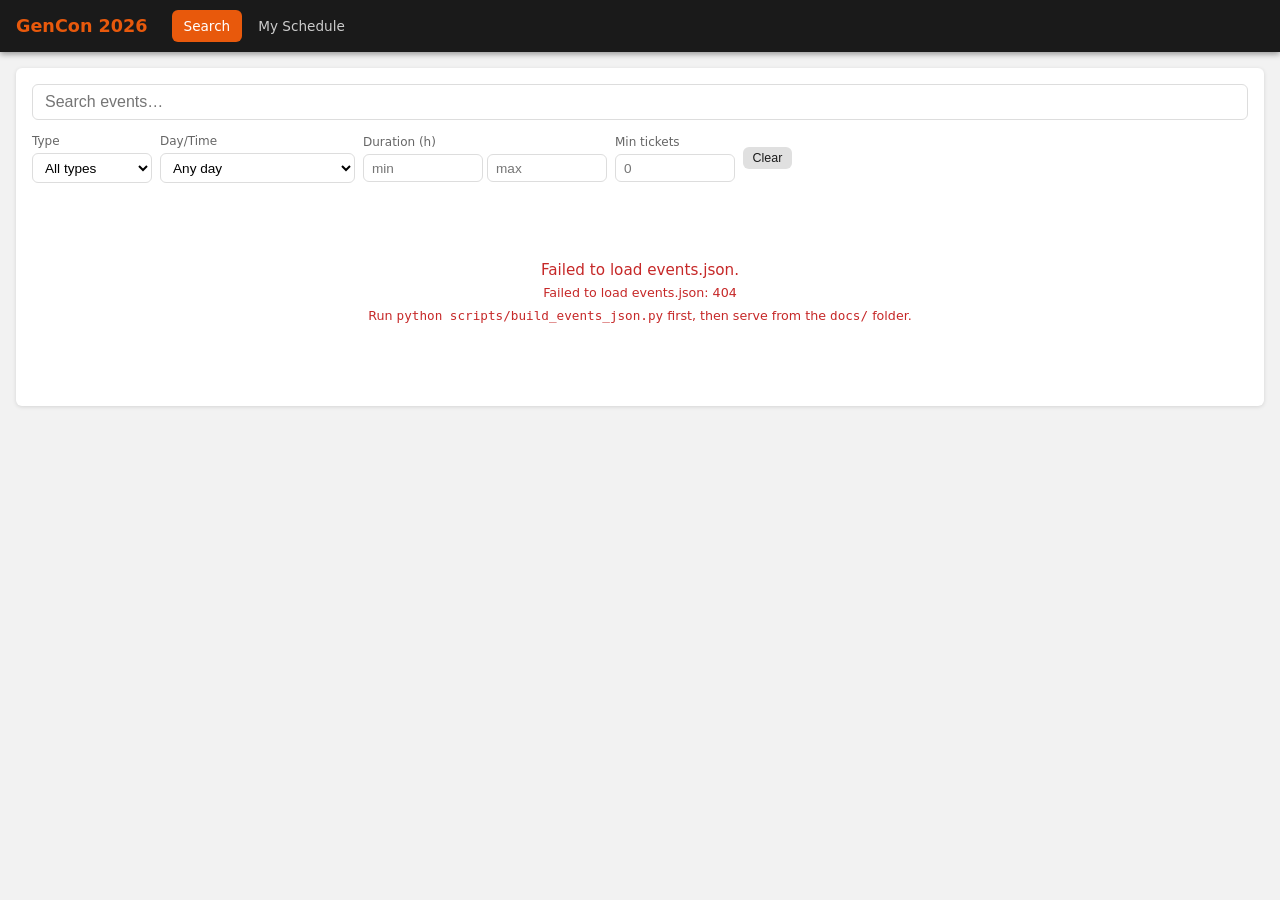
==== docs/index.html @ 903c21ae "fix: move conflict badge to its own column in search results Keeps the Add/Details buttons aligned r" ====
<!DOCTYPE html>
<html lang="en">
<head>
  <meta charset="UTF-8">
  <meta name="viewport" content="width=device-width, initial-scale=1">
  <title>GenCon 2026 – Search Events</title>
  <script src="v.js"></script>
  <script>document.write('<link rel="stylesheet" href="style.css?v='+V+'">');</script>
</head>
<body>

<header>
  <a class="logo" href="index.html">GenCon 2026</a>
  <nav>
    <a href="index.html" class="active">Search</a>
    <a href="schedule.html">My Schedule</a>
  </nav>
  <span class="header-right" id="header-count"></span>
</header>

<main>
  <div class="card">
    <!-- Search bar -->
    <div class="search-bar">
      <input type="text" id="q" placeholder="Search events…" autocomplete="off">
    </div>

    <!-- Filters -->
    <div class="filters">
      <label>Type
        <select id="f-type">
          <option value="">All types</option>
        </select>
      </label>
      <label>Day/Time
        <select id="f-day">
          <option value="">Any day</option>
          <optgroup label="Thu, Jul 30"><option value="Thu">All day</option><option value="Thu-morning">Morning (before noon)</option><option value="Thu-afternoon">Afternoon (noon–6 PM)</option><option value="Thu-evening">Evening (6 PM+)</option></optgroup>
          <optgroup label="Fri, Jul 31"><option value="Fri">All day</option><option value="Fri-morning">Morning</option><option value="Fri-afternoon">Afternoon</option><option value="Fri-evening">Evening</option></optgroup>
          <optgroup label="Sat, Aug 1"><option value="Sat">All day</option><option value="Sat-morning">Morning</option><option value="Sat-afternoon">Afternoon</option><option value="Sat-evening">Evening</option></optgroup>
          <optgroup label="Sun, Aug 2"><option value="Sun">All day</option><option value="Sun-morning">Morning</option><option value="Sun-afternoon">Afternoon</option><option value="Sun-evening">Evening</option></optgroup>
          <optgroup label="Mon, Aug 3"><option value="Mon">All day</option><option value="Mon-morning">Morning</option><option value="Mon-afternoon">Afternoon</option><option value="Mon-evening">Evening</option></optgroup>
        </select>
      </label>
      <label>Duration (h)
        <div class="filter-group">
          <input type="number" id="f-min-dur" placeholder="min" min="0" step="0.5" style="width:64px">
          <input type="number" id="f-max-dur" placeholder="max" min="0" step="0.5" style="width:64px">
        </div>
      </label>
      <label>Min tickets
        <input type="number" id="f-tickets" placeholder="0" min="0" style="width:64px">
      </label>
      <button class="btn btn-secondary btn-sm" id="btn-clear-filters">Clear</button>
    </div>

    <div class="results-meta" id="results-meta"></div>

    <div class="event-table-wrap">
      <div id="results-loading" class="loading-msg">
        <div class="loading-spinner"></div><br>Loading events…
      </div>
      <table class="event-table" id="results-table" style="display:none">
        <thead>
          <tr>
            <th class="col-time">Time</th>
            <th class="col-title">Title</th>
            <th class="col-type">Type</th>
            <th class="col-system">System</th>
            <th class="col-avail">Avail</th>
            <th class="col-cost">Cost</th>
            <th class="col-conflict"></th>
            <th class="col-action"></th>
          </tr>
        </thead>
        <tbody id="results-body"></tbody>
      </table>
    </div>

    <div class="load-more-wrap" id="load-more-wrap" style="display:none">
      <button class="btn btn-secondary" id="btn-load-more">Show more</button>
    </div>
  </div>
</main>

<!-- Detail Modal -->
<div class="modal-overlay" id="detail-modal">
  <div class="modal" role="dialog" aria-modal="true" aria-labelledby="detail-title">
    <div class="modal-header">
      <h2 id="detail-title"></h2>
      <button class="modal-close" id="detail-close" aria-label="Close">×</button>
    </div>
    <div class="modal-body">
      <div id="detail-conflict-alert" style="display:none" class="conflict-alert"></div>
      <div class="detail-grid" id="detail-grid"></div>
      <div class="detail-desc" id="detail-desc"></div>
    </div>
    <div class="modal-footer">
      <button class="btn btn-primary" id="detail-add">Add to Schedule</button>
      <button class="btn btn-secondary" id="detail-alts">Find Alternatives</button>
      <button class="btn btn-secondary" id="detail-close2">Close</button>
    </div>
  </div>
</div>

<!-- Alternatives Modal -->
<div class="modal-overlay" id="alts-modal">
  <div class="modal" role="dialog" aria-modal="true" aria-labelledby="alts-title">
    <div class="modal-header">
      <h2 id="alts-title"></h2>
      <button class="modal-close" id="alts-close" aria-label="Close">×</button>
    </div>
    <div class="modal-body" id="alts-body"></div>
    <div class="modal-footer">
      <button class="btn btn-secondary" id="alts-close2">Close</button>
    </div>
  </div>
</div>

<!-- Conflict confirmation modal -->
<div class="modal-overlay" id="conflict-modal">
  <div class="modal" role="dialog" aria-modal="true" aria-labelledby="conflict-title">
    <div class="modal-header">
      <h2 id="conflict-title">Schedule Conflict</h2>
      <button class="modal-close" id="conflict-close" aria-label="Close">×</button>
    </div>
    <div class="modal-body" id="conflict-body"></div>
    <div class="modal-footer">
      <button class="btn btn-primary" id="conflict-add-anyway">Add Anyway</button>
      <button class="btn btn-secondary" id="conflict-cancel">Cancel</button>
    </div>
  </div>
</div>

<div id="toast"></div>
<footer><span class="version-label"></span></footer>

<script>document.write('<script src="app.js?v='+V+'"><\/script>');</script>
<script>
// ── Page state ─────────────────────────────────────────────
let filteredEvents = [];
let displayedCount = 0;
let detailEventId  = null;

// ── Boot ────────────────────────────────────────────────────
document.addEventListener('DOMContentLoaded', async () => {
  try {
    await initApp();
  } catch (err) {
    document.getElementById('results-loading').innerHTML =
      `<p style="color:var(--danger-text)">Failed to load events.json.<br><small>${err.message}</small><br>` +
      `<small>Run <code>python scripts/build_events_json.py</code> first, then serve from the <code>docs/</code> folder.</small></p>`;
    return;
  }
  document.getElementById('results-loading').style.display = 'none';
  document.getElementById('results-table').style.display   = '';
  populateTypeFilter();
  updateHeaderCount();
  runSearch();
  bindEvents();
});

// ── Filters ──────────────────────────────────────────────────
function getFilters() {
  return {
    query:      document.getElementById('q').value,
    type:       document.getElementById('f-type').value,
    day:        document.getElementById('f-day').value,
    minDur:     parseFloat(document.getElementById('f-min-dur').value) || 0,
    maxDur:     parseFloat(document.getElementById('f-max-dur').value) || 0,
    minTickets: parseInt(document.getElementById('f-tickets').value,  10) || 0,
  };
}

function populateTypeFilter() {
  const sel = document.getElementById('f-type');
  for (const t of allTypes()) {
    const opt = document.createElement('option');
    opt.value       = t.split(' - ')[0];
    opt.textContent = t;
    sel.appendChild(opt);
  }
}

// ── Search & render ──────────────────────────────────────────
function runSearch() {
  filteredEvents = searchEvents(getFilters());
  displayedCount = 0;
  renderPage();
}

function renderPage() {
  const total  = filteredEvents.length;
  const toShow = filteredEvents.slice(0, displayedCount + PAGE_SIZE);
  displayedCount = toShow.length;

  const meta = document.getElementById('results-meta');
  meta.textContent = total === 0 ? 'No events found.' :
    `${total.toLocaleString()} event${total === 1 ? '' : 's'} found` +
    (displayedCount < total ? ` — showing ${displayedCount}` : '');

  const tbody = document.getElementById('results-body');
  tbody.innerHTML = '';
  for (const ev of toShow) tbody.appendChild(makeRow(ev));

  const lmw = document.getElementById('load-more-wrap');
  lmw.style.display = displayedCount < total ? '' : 'none';
}

function makeRow(ev) {
  const tr      = document.createElement('tr');
  const inSched = isScheduled(ev.id);
  const cfls    = inSched ? [] : findConflicts(ev, getScheduledEvents());
  const hasConflict = cfls.length > 0;
  if (hasConflict) tr.classList.add('row-conflict');
  const conflictTip = hasConflict
    ? cfls.map(c => `${c.title} (${fmtSlot(c)})`).join('; ')
    : '';
  tr.innerHTML = `
    <td class="col-time">${fmtSlot(ev)}</td>
    <td class="col-title" data-id="${esc(ev.id)}">${esc(ev.title)}</td>
    <td class="col-type"><span class="type-badge">${esc(shortType(ev.type))}</span></td>
    <td class="col-system">${esc(ev.system || '')}</td>
    <td class="col-avail">${fmtAvail(ev.ticketsAvailable)}</td>
    <td class="col-cost">${fmtCost(ev.cost)}</td>
    <td class="col-conflict">${hasConflict ? `<span class="conflict-badge" title="${esc(conflictTip)}">⚠ conflict</span>` : ''}</td>
    <td class="col-action">
      ${inSched
        ? `<button class="btn btn-success btn-sm" disabled>✓ Scheduled</button>`
        : `<button class="btn btn-primary btn-sm btn-add" data-id="${esc(ev.id)}">+ Add</button>`}
      <button class="btn btn-secondary btn-sm btn-info" data-id="${esc(ev.id)}" title="Details">⋯</button>
    </td>`;
  return tr;
}

// ── Update header count ──────────────────────────────────────
function updateHeaderCount() {
  const n = getIds().length;
  document.getElementById('header-count').textContent =
    n ? `${n} event${n === 1 ? '' : 's'} in schedule` : '';
}

// ── Detail modal ─────────────────────────────────────────────
function openDetail(id) {
  detailEventId = id;
  const ev = EVENT_INDEX[id];
  if (!ev) return;

  document.getElementById('detail-title').textContent = ev.title;

  const grid = document.getElementById('detail-grid');
  const rows = [
    ['Game ID',      ev.id],
    ['Time',         fmtSlot(ev)],
    ['Duration',     ev.duration ? `${ev.duration}h` : ''],
    ['Type',         ev.type],
    ['System',       ev.system],
    ['Rules',        ev.rulesEdition],
    ['Players',      ev.minPlayers && ev.maxPlayers ? `${ev.minPlayers}–${ev.maxPlayers}` : ''],
    ['Age',          ev.ageRequired],
    ['Experience',   ev.experienceRequired],
    ['GM',           ev.gmNames],
    ['Location',     [ev.location, ev.roomName, ev.tableNumber ? `Table ${ev.tableNumber}` : ''].filter(Boolean).join(' · ')],
    ['Cost',         fmtCost(ev.cost)],
    ['Tickets',      String(ev.ticketsAvailable)],
    ['Tournament',   ev.tournament ? 'Yes' : 'No'],
    ['Category',     ev.specialCategory && ev.specialCategory !== 'none' ? ev.specialCategory : ''],
    ['Group',        ev.group],
  ].filter(([, v]) => v);

  grid.innerHTML = rows.map(([k, v]) =>
    `<span class="label">${esc(k)}</span><span class="value">${esc(v)}</span>`
  ).join('');

  document.getElementById('detail-desc').innerHTML = [
    ev.shortDesc ? `<p><strong>Summary:</strong> ${esc(ev.shortDesc)}</p>` : '',
    ev.longDesc  ? `<p>${esc(ev.longDesc)}</p>` : '',
  ].join('');

  // Refresh add button state
  refreshDetailAddBtn();
  refreshDetailConflictAlert();

  document.getElementById('detail-modal').classList.add('open');
}

function refreshDetailAddBtn() {
  const btn = document.getElementById('detail-add');
  if (isScheduled(detailEventId)) {
    btn.textContent = '✓ Scheduled';
    btn.disabled    = true;
    btn.className   = 'btn btn-success';
  } else {
    btn.textContent = 'Add to Schedule';
    btn.disabled    = false;
    btn.className   = 'btn btn-primary';
  }
}

function refreshDetailConflictAlert() {
  const alert = document.getElementById('detail-conflict-alert');
  if (isScheduled(detailEventId)) { alert.style.display = 'none'; return; }
  const ev      = EVENT_INDEX[detailEventId];
  const cfls    = findConflicts(ev, getScheduledEvents());
  if (!cfls.length) { alert.style.display = 'none'; return; }
  alert.style.display = '';
  alert.innerHTML = `<strong>Conflict:</strong> Overlaps with scheduled event${cfls.length > 1 ? 's' : ''}:
    <ul>${cfls.map(c => `<li>${esc(c.title)} — ${fmtSlot(c)}</li>`).join('')}</ul>`;
}

// ── Alternatives modal ────────────────────────────────────────
function openAlternatives(id) {
  const ev   = EVENT_INDEX[id];
  const alts = getAlternatives(id);
  document.getElementById('alts-title').textContent = `All timeslots: ${ev.title}`;

  const body = document.getElementById('alts-body');
  if (!alts.length) {
    body.innerHTML = '<p class="empty-msg">No alternative timeslots found.</p>';
  } else {
    body.innerHTML = alts.map(a => {
      const statusLabel = a._inSchedule ? '✓ In your schedule'
        : a._conflicts.length ? `Conflicts: ${a._conflicts.map(c => esc(c.title)).join(', ')}`
        : 'Free';
      const statusCls = `alt-status ${a._status}`;
      const addBtn    = (!a._inSchedule && a._status === 'free')
        ? `<button class="btn btn-primary btn-sm btn-alt-add" data-id="${esc(a.id)}">+ Add</button>`
        : '';
      return `<div class="alt-row">
        <span class="alt-slot">${fmtSlot(a)}</span>
        <span class="alt-avail">${fmtAvail(a.ticketsAvailable)}</span>
        <span class="${statusCls}">${statusLabel}</span>
        ${addBtn}
      </div>`;
    }).join('');
  }
  document.getElementById('alts-modal').classList.add('open');
}

// ── Conflict confirmation ─────────────────────────────────────
let pendingAddId   = null;
let pendingAddCfls = [];

function promptConflict(id, conflicts) {
  pendingAddId   = id;
  pendingAddCfls = conflicts;
  const ev = EVENT_INDEX[id];
  document.getElementById('conflict-body').innerHTML =
    `<p>Adding <strong>${esc(ev.title)}</strong> (${fmtSlot(ev)}) overlaps with:</p>
     <ul>${conflicts.map(c => `<li>${esc(c.title)} — ${fmtSlot(c)}</li>`).join('')}</ul>
     <p>Add it to your schedule anyway?</p>`;
  document.getElementById('conflict-modal').classList.add('open');
}

// ── Handle add ────────────────────────────────────────────────
function handleAdd(id, fromConflictModal = false) {
  const result = addEvent(id, fromConflictModal);
  if (result.status === 'already') {
    showToast('Already in your schedule', 'warn');
  } else if (result.status === 'conflict') {
    promptConflict(id, result.conflicts);
  } else if (result.status === 'ok') {
    const ev = EVENT_INDEX[id];
    const msg = result.conflicts.length ? `Added (with conflict): ${ev.title}` : `Added: ${ev.title}`;
    showToast(msg, result.conflicts.length ? 'warn' : 'ok');
    // Refresh rows + header
    rerenderRow(id);
    updateHeaderCount();
    if (detailEventId === id) { refreshDetailAddBtn(); refreshDetailConflictAlert(); }
  }
}

function rerenderRow(id) {
  const trs = document.querySelectorAll('#results-body tr');
  for (const tr of trs) {
    const titleCell = tr.querySelector('.col-title');
    if (titleCell && titleCell.dataset.id === id) {
      const newTr = makeRow(EVENT_INDEX[id]);
      tr.replaceWith(newTr);
      bindRowEvents(newTr);
      return;
    }
  }
}

// ── Event binding ─────────────────────────────────────────────
let searchTimer = null;

function bindEvents() {
  // Search inputs
  for (const id of ['q', 'f-type', 'f-day', 'f-min-dur', 'f-max-dur', 'f-tickets']) {
    document.getElementById(id).addEventListener('input', () => {
      clearTimeout(searchTimer);
      searchTimer = setTimeout(runSearch, id === 'q' ? 300 : 0);
    });
  }

  // Clear filters
  document.getElementById('btn-clear-filters').addEventListener('click', () => {
    document.getElementById('q').value          = '';
    document.getElementById('f-type').value     = '';
    document.getElementById('f-day').value      = '';
    document.getElementById('f-min-dur').value  = '';
    document.getElementById('f-max-dur').value  = '';
    document.getElementById('f-tickets').value  = '';
    runSearch();
  });

  // Load more
  document.getElementById('btn-load-more').addEventListener('click', renderPage);

  // Results table delegation
  document.getElementById('results-body').addEventListener('click', e => {
    const addBtn  = e.target.closest('.btn-add');
    const infoBtn = e.target.closest('.btn-info');
    const titleEl = e.target.closest('.col-title');
    if (addBtn)  handleAdd(addBtn.dataset.id);
    if (infoBtn) openDetail(infoBtn.dataset.id);
    if (titleEl) openDetail(titleEl.dataset.id);
  });

  // Detail modal
  document.getElementById('detail-close').addEventListener('click',  () => closeModal('detail-modal'));
  document.getElementById('detail-close2').addEventListener('click', () => closeModal('detail-modal'));
  document.getElementById('detail-add').addEventListener('click',    () => handleAdd(detailEventId));
  document.getElementById('detail-alts').addEventListener('click',   () => {
    closeModal('detail-modal');
    openAlternatives(detailEventId);
  });

  // Alternatives modal
  document.getElementById('alts-close').addEventListener('click',  () => closeModal('alts-modal'));
  document.getElementById('alts-close2').addEventListener('click', () => closeModal('alts-modal'));
  document.getElementById('alts-body').addEventListener('click', e => {
    const btn = e.target.closest('.btn-alt-add');
    if (btn) handleAdd(btn.dataset.id);
  });

  // Conflict modal
  document.getElementById('conflict-close').addEventListener('click',  () => closeModal('conflict-modal'));
  document.getElementById('conflict-cancel').addEventListener('click', () => closeModal('conflict-modal'));
  document.getElementById('conflict-add-anyway').addEventListener('click', () => {
    closeModal('conflict-modal');
    if (pendingAddId) handleAdd(pendingAddId, true);
  });

  // Close modals on overlay click
  for (const id of ['detail-modal', 'alts-modal', 'conflict-modal']) {
    document.getElementById(id).addEventListener('click', e => {
      if (e.target === document.getElementById(id)) closeModal(id);
    });
  }

  // Close on Escape
  document.addEventListener('keydown', e => {
    if (e.key === 'Escape') {
      for (const id of ['conflict-modal', 'alts-modal', 'detail-modal']) {
        if (document.getElementById(id).classList.contains('open')) {
          closeModal(id);
          break;
        }
      }
    }
  });
}

function bindRowEvents(tr) {
  // Rows added via rerenderRow already get picked up by delegation — no-op needed.
}

function closeModal(id) {
  document.getElementById(id).classList.remove('open');
}

// ── Escape helper ─────────────────────────────────────────────
function esc(str) {
  return String(str ?? '').replace(/&/g,'&amp;').replace(/</g,'&lt;').replace(/>/g,'&gt;').replace(/"/g,'&quot;');
}
</script>
</body>
</html>
---- docs/style.css ----
/* ============================================================
   GenCon 2026 Event Planner — stylesheet
   ============================================================ */

:root {
  --orange: #e8590c;
  --orange-dark: #c44c09;
  --orange-light: #fde8dc;
  --bg: #f2f2f2;
  --card: #ffffff;
  --text: #1a1a1a;
  --text-muted: #666;
  --border: #ddd;
  --header-bg: #1a1a1a;
  --header-text: #fff;
  --success-bg: #e8f5e9;
  --success-text: #2e7d32;
  --warn-bg: #fff8e1;
  --warn-text: #e65100;
  --danger-bg: #ffebee;
  --danger-text: #c62828;
  --shadow: 0 1px 4px rgba(0,0,0,.12);
  --radius: 6px;
}

*, *::before, *::after { box-sizing: border-box; }

body {
  margin: 0;
  font-family: system-ui, -apple-system, "Segoe UI", sans-serif;
  font-size: 14px;
  background: var(--bg);
  color: var(--text);
  line-height: 1.5;
}

/* ── Header ─────────────────────────────────────────────── */
header {
  background: var(--header-bg);
  color: var(--header-text);
  padding: 0 1rem;
  display: flex;
  align-items: center;
  gap: 1.5rem;
  height: 52px;
  position: sticky;
  top: 0;
  z-index: 100;
  box-shadow: 0 2px 6px rgba(0,0,0,.4);
}

header .logo {
  font-weight: 700;
  font-size: 1.1rem;
  color: var(--orange);
  text-decoration: none;
  white-space: nowrap;
}

header nav { display: flex; gap: .25rem; }

header nav a {
  color: #ccc;
  text-decoration: none;
  padding: .35rem .75rem;
  border-radius: var(--radius);
  font-size: .85rem;
  transition: background .15s, color .15s;
}

header nav a:hover { background: #333; color: #fff; }
header nav a.active { background: var(--orange); color: #fff; }

header .header-right {
  margin-left: auto;
  font-size: .8rem;
  color: #888;
}

/* ── Main layout ────────────────────────────────────────── */
main {
  max-width: 1280px;
  margin: 0 auto;
  padding: 1rem;
}

/* ── Cards ──────────────────────────────────────────────── */
.card {
  background: var(--card);
  border-radius: var(--radius);
  box-shadow: var(--shadow);
  padding: 1rem;
  margin-bottom: 1rem;
}

/* ── Search bar ─────────────────────────────────────────── */
.search-bar {
  display: flex;
  gap: .5rem;
  align-items: center;
  flex-wrap: wrap;
  margin-bottom: .75rem;
}

.search-bar input[type=text] {
  flex: 1 1 220px;
  padding: .5rem .75rem;
  font-size: 1rem;
  border: 1px solid var(--border);
  border-radius: var(--radius);
  outline: none;
  transition: border-color .15s;
}
.search-bar input[type=text]:focus { border-color: var(--orange); }

/* ── Filters ─────────────────────────────────────────────── */
.filters {
  display: flex;
  flex-wrap: wrap;
  gap: .5rem;
  align-items: center;
  margin-bottom: .75rem;
}

.filters label {
  display: flex;
  flex-direction: column;
  font-size: .75rem;
  color: var(--text-muted);
  gap: .2rem;
}

.filters select,
.filters input[type=number] {
  padding: .35rem .5rem;
  border: 1px solid var(--border);
  border-radius: var(--radius);
  font-size: .85rem;
  background: #fff;
  min-width: 120px;
}

.filters .filter-group {
  display: flex;
  gap: .25rem;
  align-items: flex-end;
}

.btn {
  display: inline-flex;
  align-items: center;
  gap: .3rem;
  padding: .4rem .9rem;
  border: none;
  border-radius: var(--radius);
  font-size: .85rem;
  font-weight: 500;
  cursor: pointer;
  transition: background .15s, opacity .15s;
  white-space: nowrap;
}

.btn:disabled { opacity: .5; cursor: default; }
.btn-primary   { background: var(--orange); color: #fff; }
.btn-primary:hover:not(:disabled) { background: var(--orange-dark); }
.btn-secondary { background: #e0e0e0; color: var(--text); }
.btn-secondary:hover:not(:disabled) { background: #ccc; }
.btn-success   { background: var(--success-bg); color: var(--success-text); border: 1px solid #a5d6a7; }
.btn-danger    { background: var(--danger-bg); color: var(--danger-text); border: 1px solid #ef9a9a; }
.btn-sm        { padding: .25rem .6rem; font-size: .78rem; }

/* ── Results count ──────────────────────────────────────── */
.results-meta {
  font-size: .8rem;
  color: var(--text-muted);
  margin-bottom: .5rem;
}

/* ── Table ──────────────────────────────────────────────── */
.event-table-wrap { overflow-x: auto; }

table.event-table {
  width: 100%;
  border-collapse: collapse;
  font-size: .85rem;
}

table.event-table th {
  text-align: left;
  padding: .45rem .6rem;
  background: #f7f7f7;
  border-bottom: 2px solid var(--border);
  white-space: nowrap;
  font-weight: 600;
  color: var(--text-muted);
  font-size: .75rem;
  text-transform: uppercase;
  letter-spacing: .03em;
}

table.event-table td {
  padding: .45rem .6rem;
  border-bottom: 1px solid #eee;
  vertical-align: middle;
}

table.event-table tr:hover td { background: #fafafa; }

table.event-table .col-time   { white-space: nowrap; color: var(--text-muted); }
table.event-table .col-title  { font-weight: 500; cursor: pointer; color: var(--orange-dark); }
table.event-table .col-title:hover { text-decoration: underline; }
table.event-table .col-type   { white-space: nowrap; }
table.event-table .col-avail  { text-align: right; }
table.event-table .col-cost   { text-align: right; white-space: nowrap; }
table.event-table .col-conflict { white-space: nowrap; text-align: right; }
table.event-table .col-action  { white-space: nowrap; text-align: right; }
table.event-table tr.row-conflict td { background: #fff8f8; }
table.event-table tr.row-conflict:hover td { background: #ffeeee; }
.conflict-badge {
  display: inline-block;
  font-size: .72rem;
  color: var(--danger-text);
  font-weight: 600;
  vertical-align: middle;
  cursor: help;
}

.type-badge {
  display: inline-block;
  padding: .15rem .45rem;
  border-radius: 3px;
  font-size: .72rem;
  font-weight: 600;
  background: #eee;
  color: #555;
}

.avail-low  { color: var(--danger-text); font-weight: 600; }
.avail-med  { color: var(--warn-text); }
.avail-good { color: var(--success-text); }

/* ── Load more ──────────────────────────────────────────── */
.load-more-wrap { text-align: center; padding: 1rem 0; }

/* ── Modal ──────────────────────────────────────────────── */
.modal-overlay {
  display: none;
  position: fixed;
  inset: 0;
  background: rgba(0,0,0,.5);
  z-index: 200;
  align-items: center;
  justify-content: center;
  padding: 1rem;
}
.modal-overlay.open { display: flex; }

.modal {
  background: var(--card);
  border-radius: var(--radius);
  box-shadow: 0 8px 32px rgba(0,0,0,.3);
  width: 100%;
  max-width: 680px;
  max-height: 90vh;
  display: flex;
  flex-direction: column;
}

.modal-header {
  padding: 1rem 1.25rem .75rem;
  border-bottom: 1px solid var(--border);
  display: flex;
  align-items: flex-start;
  gap: .75rem;
}

.modal-header h2 {
  margin: 0;
  font-size: 1.1rem;
  line-height: 1.3;
  flex: 1;
}

.modal-close {
  background: none;
  border: none;
  font-size: 1.4rem;
  cursor: pointer;
  color: var(--text-muted);
  line-height: 1;
  padding: 0;
  flex-shrink: 0;
}
.modal-close:hover { color: var(--text); }

.modal-body {
  padding: 1rem 1.25rem;
  overflow-y: auto;
  flex: 1;
}

.modal-footer {
  padding: .75rem 1.25rem;
  border-top: 1px solid var(--border);
  display: flex;
  gap: .5rem;
  flex-wrap: wrap;
}

/* detail modal field list */
.detail-grid {
  display: grid;
  grid-template-columns: max-content 1fr;
  gap: .3rem .75rem;
  font-size: .85rem;
  margin-bottom: 1rem;
}
.detail-grid .label { color: var(--text-muted); white-space: nowrap; font-weight: 500; }
.detail-grid .value { word-break: break-word; }

.detail-desc {
  font-size: .85rem;
  color: #444;
  line-height: 1.6;
  border-top: 1px solid var(--border);
  padding-top: .75rem;
  margin-top: .5rem;
}

/* alternatives table inside modal */
.alt-row { display: flex; align-items: center; gap: .5rem; padding: .35rem 0; border-bottom: 1px solid #f0f0f0; flex-wrap: wrap; }
.alt-row:last-child { border-bottom: none; }
.alt-slot { min-width: 180px; font-size: .85rem; color: var(--text-muted); }
.alt-avail { min-width: 60px; font-size: .85rem; text-align: right; }
.alt-status { flex: 1; font-size: .8rem; }
.alt-status.in-schedule { color: var(--success-text); font-weight: 600; }
.alt-status.conflict    { color: var(--danger-text); }
.alt-status.free        { color: #888; }

/* conflict alert */
.conflict-alert {
  background: var(--warn-bg);
  border: 1px solid #ffc107;
  border-radius: var(--radius);
  padding: .6rem .9rem;
  font-size: .82rem;
  color: var(--warn-text);
  margin-bottom: .75rem;
}
.conflict-alert ul { margin: .3rem 0 0 1rem; padding: 0; }

/* ── Schedule page ───────────────────────────────────────── */
.schedule-layout {
  display: grid;
  grid-template-columns: 1fr 400px;
  gap: 1rem;
  align-items: start;
}

@media (max-width: 900px) {
  .schedule-layout { grid-template-columns: 1fr; }
}

.day-block { margin-bottom: 1.25rem; }

.day-block h3 {
  margin: 0 0 .5rem;
  font-size: .95rem;
  color: var(--text-muted);
  text-transform: uppercase;
  letter-spacing: .05em;
  display: flex;
  align-items: center;
  gap: .5rem;
}

.day-block h3 .day-date { font-weight: 400; font-size: .8rem; }

.schedule-event {
  display: flex;
  align-items: center;
  gap: .6rem;
  padding: .5rem .6rem;
  background: var(--card);
  border-radius: var(--radius);
  border-left: 3px solid var(--orange);
  margin-bottom: .4rem;
  box-shadow: var(--shadow);
  flex-wrap: wrap;
}

.schedule-event.conflict-event { border-left-color: var(--danger-text); }

.se-time   { white-space: nowrap; font-size: .8rem; color: var(--text-muted); min-width: 120px; }
.se-title  { flex: 1; font-weight: 500; font-size: .9rem; cursor: pointer; color: var(--orange-dark); }
.se-title:hover { text-decoration: underline; }
.se-type   { font-size: .75rem; color: #888; }
.se-loc    { font-size: .75rem; color: #888; white-space: nowrap; }
.se-remove { margin-left: auto; flex-shrink: 0; }

.empty-day { color: var(--text-muted); font-style: italic; font-size: .85rem; padding: .3rem .2rem; }

/* ── Suggest panel ───────────────────────────────────────── */
.suggest-panel { position: sticky; top: 60px; }

.suggest-panel h2 {
  margin: 0 0 .75rem;
  font-size: 1rem;
}

.suggest-filters {
  display: flex;
  flex-wrap: wrap;
  gap: .4rem;
  margin-bottom: .75rem;
}

.suggest-filters label {
  display: flex;
  flex-direction: column;
  font-size: .72rem;
  color: var(--text-muted);
  gap: .15rem;
}

.suggest-filters select,
.suggest-filters input { padding: .3rem .5rem; border: 1px solid var(--border); border-radius: var(--radius); font-size: .8rem; background: #fff; min-width: 90px; }

.gap-block { margin-bottom: 1rem; }

.gap-header {
  font-size: .78rem;
  font-weight: 600;
  color: var(--text-muted);
  text-transform: uppercase;
  letter-spacing: .04em;
  border-bottom: 1px solid var(--border);
  padding-bottom: .25rem;
  margin-bottom: .4rem;
}

.suggest-event {
  display: flex;
  align-items: center;
  gap: .5rem;
  padding: .35rem .4rem;
  border-radius: 4px;
  margin-bottom: .25rem;
  flex-wrap: wrap;
}
.suggest-event:hover { background: #f9f9f9; }

.sug-time  { font-size: .78rem; color: var(--text-muted); min-width: 110px; white-space: nowrap; }
.sug-title { flex: 1; font-size: .82rem; font-weight: 500; cursor: pointer; color: var(--orange-dark); }
.sug-title:hover { text-decoration: underline; }
.sug-avail { font-size: .75rem; color: #888; white-space: nowrap; }
.sug-add   { margin-left: auto; flex-shrink: 0; }

.more-link { font-size: .75rem; color: var(--orange); cursor: pointer; padding: .2rem 0; display: block; }
.more-link:hover { text-decoration: underline; }

.no-schedule-msg { color: var(--text-muted); font-style: italic; font-size: .85rem; }

/* ── Schedule toolbar ────────────────────────────────────── */
.schedule-toolbar {
  display: flex;
  gap: .5rem;
  margin-bottom: 1rem;
  flex-wrap: wrap;
  align-items: center;
}

.schedule-toolbar .schedule-count { margin-left: auto; font-size: .82rem; color: var(--text-muted); }

/* ── Loading / empty states ─────────────────────────────── */
.loading-msg {
  text-align: center;
  padding: 3rem;
  color: var(--text-muted);
  font-size: .95rem;
}

.loading-spinner {
  display: inline-block;
  width: 28px; height: 28px;
  border: 3px solid #ddd;
  border-top-color: var(--orange);
  border-radius: 50%;
  animation: spin .7s linear infinite;
  margin-bottom: .75rem;
}

@keyframes spin { to { transform: rotate(360deg); } }

.empty-msg {
  text-align: center;
  padding: 2rem;
  color: var(--text-muted);
  font-style: italic;
}

/* ── Toast notification ─────────────────────────────────── */
#toast {
  position: fixed;
  bottom: 1.5rem;
  right: 1.5rem;
  background: #333;
  color: #fff;
  padding: .6rem 1.1rem;
  border-radius: var(--radius);
  font-size: .85rem;
  box-shadow: 0 4px 12px rgba(0,0,0,.3);
  z-index: 300;
  opacity: 0;
  transform: translateY(8px);
  transition: opacity .2s, transform .2s;
  pointer-events: none;
}
#toast.show { opacity: 1; transform: translateY(0); }
#toast.toast-ok   { background: #2e7d32; }
#toast.toast-warn { background: #e65100; }
#toast.toast-err  { background: #c62828; }

/* ── Responsive tweaks ───────────────────────────────────── */
@media (max-width: 600px) {
  header { gap: .75rem; }
  .filters { gap: .35rem; }
  table.event-table .col-system,
  table.event-table .col-location { display: none; }
}

/* ── AI Suggest panel ────────────────────────────────────── */
.ai-settings-row {
  display: flex;
  align-items: center;
  gap: .5rem;
  margin-bottom: .75rem;
  font-size: .8rem;
}
.ai-settings-row input[type="url"] {
  flex: 1;
  min-width: 0;
}
.ai-output {
  margin-top: .75rem;
  padding: .6rem .75rem;
  background: var(--bg);
  border: 1px solid var(--border);
  border-radius: var(--radius);
  font-size: .82rem;
  line-height: 1.65;
  max-height: 420px;
  overflow-y: auto;
}
.ai-progress-line {
  display: block;
  color: var(--text-muted);
  font-style: italic;
  font-size: .78rem;
}
.ai-result {
  white-space: pre-wrap;
  word-wrap: break-word;
}

/* ── Footer ──────────────────────────────────────────────── */
footer {
  text-align: center;
  padding: .75rem 1rem;
  font-size: .75rem;
  color: var(--text-muted);
}

.ai-result h1, .ai-result h2, .ai-result h3 {
  font-size: .95rem;
  margin: .75rem 0 .25rem;
}
.ai-result p  { margin: .4rem 0; }
.ai-result ul, .ai-result ol { margin: .4rem 0; padding-left: 1.4rem; }
.ai-result li { margin: .2rem 0; }
.ai-result strong { font-weight: 600; }
.ai-result code {
  background: var(--border);
  padding: .1em .3em;
  border-radius: 3px;
  font-size: .85em;
}

.ai-follow-up-row {
  display: flex;
  gap: .4rem;
  margin-top: .6rem;
  padding-top: .6rem;
  border-top: 1px solid var(--border);
}
.ai-follow-up-input {
  flex: 1;
  min-width: 0;
}
.ai-user-msg {
  margin: .5rem 0 .25rem;
  padding: .35rem .6rem;
  background: var(--orange-light);
  border-left: 3px solid var(--orange);
  border-radius: 0 var(--radius) var(--radius) 0;
  font-size: .82rem;
  word-wrap: break-word;
}

/* ── Alternate Schedules ── */
.alts-schedule-card {
  border: 1px solid var(--border);
  border-radius: var(--radius);
  padding: .7rem;
  margin-top: .6rem;
}
.alts-card-header {
  display: flex;
  justify-content: space-between;
  align-items: center;
  margin-bottom: .35rem;
}
.alts-description {
  margin: 0 0 .5rem;
  font-size: .85rem;
  color: var(--muted-text);
}
.alts-changes {
  display: flex;
  flex-direction: column;
  gap: .4rem;
}
.alts-change-row {
  font-size: .82rem;
  padding: .3rem .4rem;
  background: var(--bg-alt);
  border-radius: var(--radius);
}
.alts-change-from,
.alts-change-to {
  display: flex;
  align-items: baseline;
  gap: .35rem;
  flex-wrap: wrap;
}
.alts-change-to {
  margin-top: .15rem;
}
.alts-arrow {
  width: 1rem;
  text-align: center;
  color: var(--muted-text);
  flex-shrink: 0;
}
.alts-change-label {
  font-weight: 600;
  flex-shrink: 0;
}
.alts-time {
  color: var(--muted-text);
  font-size: .78rem;
  white-space: nowrap;
}
.alts-reason {
  margin-top: .2rem;
  padding-left: 1.35rem;
  font-style: italic;
  color: var(--muted-text);
  font-size: .78rem;
}
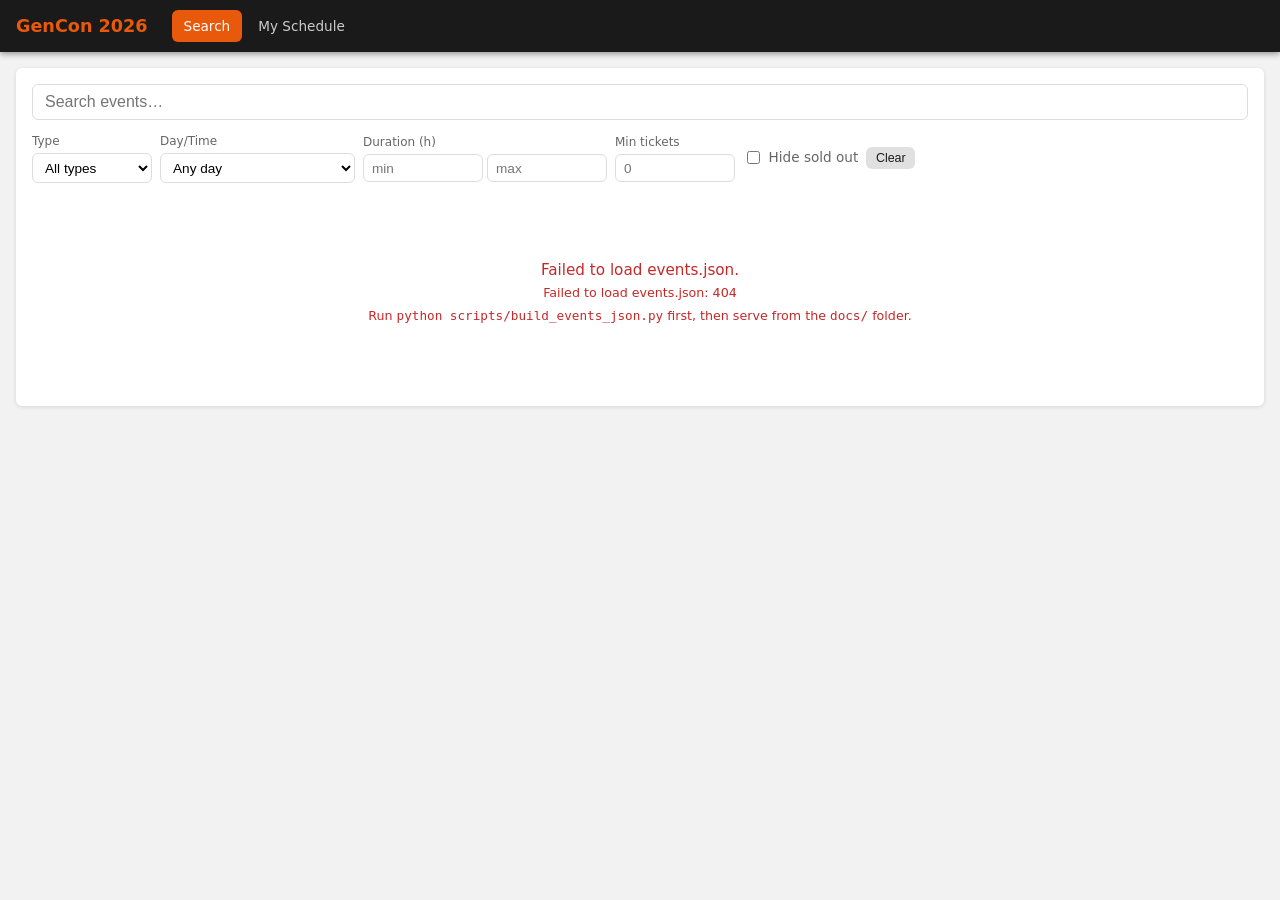
==== commit c3bff371: "feat: add hide sold out checkbox to search filters Co-Authored-By: Claude Sonnet 4.6 <noreply@anthro" ====
--- a/docs/index.html
+++ b/docs/index.html
@@ -39,7 +39,6 @@
           <optgroup label="Fri, Jul 31"><option value="Fri">All day</option><option value="Fri-morning">Morning</option><option value="Fri-afternoon">Afternoon</option><option value="Fri-evening">Evening</option></optgroup>
           <optgroup label="Sat, Aug 1"><option value="Sat">All day</option><option value="Sat-morning">Morning</option><option value="Sat-afternoon">Afternoon</option><option value="Sat-evening">Evening</option></optgroup>
           <optgroup label="Sun, Aug 2"><option value="Sun">All day</option><option value="Sun-morning">Morning</option><option value="Sun-afternoon">Afternoon</option><option value="Sun-evening">Evening</option></optgroup>
-          <optgroup label="Mon, Aug 3"><option value="Mon">All day</option><option value="Mon-morning">Morning</option><option value="Mon-afternoon">Afternoon</option><option value="Mon-evening">Evening</option></optgroup>
         </select>
       </label>
       <label>Duration (h)
@@ -50,6 +49,10 @@
       </label>
       <label>Min tickets
         <input type="number" id="f-tickets" placeholder="0" min="0" style="width:64px">
+      </label>
+      <label class="filter-checkbox">
+        <input type="checkbox" id="f-hide-soldout">
+        Hide sold out
       </label>
       <button class="btn btn-secondary btn-sm" id="btn-clear-filters">Clear</button>
     </div>
@@ -162,13 +165,15 @@
 
 // ── Filters ──────────────────────────────────────────────────
 function getFilters() {
+  const minTickets  = parseInt(document.getElementById('f-tickets').value, 10) || 0;
+  const hideSoldOut = document.getElementById('f-hide-soldout').checked;
   return {
     query:      document.getElementById('q').value,
     type:       document.getElementById('f-type').value,
     day:        document.getElementById('f-day').value,
     minDur:     parseFloat(document.getElementById('f-min-dur').value) || 0,
     maxDur:     parseFloat(document.getElementById('f-max-dur').value) || 0,
-    minTickets: parseInt(document.getElementById('f-tickets').value,  10) || 0,
+    minTickets: hideSoldOut ? Math.max(minTickets, 1) : minTickets,
   };
 }
 
@@ -394,15 +399,17 @@
       searchTimer = setTimeout(runSearch, id === 'q' ? 300 : 0);
     });
   }
+  document.getElementById('f-hide-soldout').addEventListener('change', runSearch);
 
   // Clear filters
   document.getElementById('btn-clear-filters').addEventListener('click', () => {
-    document.getElementById('q').value          = '';
-    document.getElementById('f-type').value     = '';
-    document.getElementById('f-day').value      = '';
-    document.getElementById('f-min-dur').value  = '';
-    document.getElementById('f-max-dur').value  = '';
-    document.getElementById('f-tickets').value  = '';
+    document.getElementById('q').value                  = '';
+    document.getElementById('f-type').value             = '';
+    document.getElementById('f-day').value              = '';
+    document.getElementById('f-min-dur').value          = '';
+    document.getElementById('f-max-dur').value          = '';
+    document.getElementById('f-tickets').value          = '';
+    document.getElementById('f-hide-soldout').checked   = false;
     runSearch();
   });
 
--- a/docs/style.css
+++ b/docs/style.css
@@ -146,6 +146,16 @@
   align-items: flex-end;
 }
 
+.filters .filter-checkbox {
+  flex-direction: row;
+  align-items: center;
+  gap: .35rem;
+  color: var(--text-muted);
+  font-size: .85rem;
+  cursor: pointer;
+  user-select: none;
+}
+
 .btn {
   display: inline-flex;
   align-items: center;
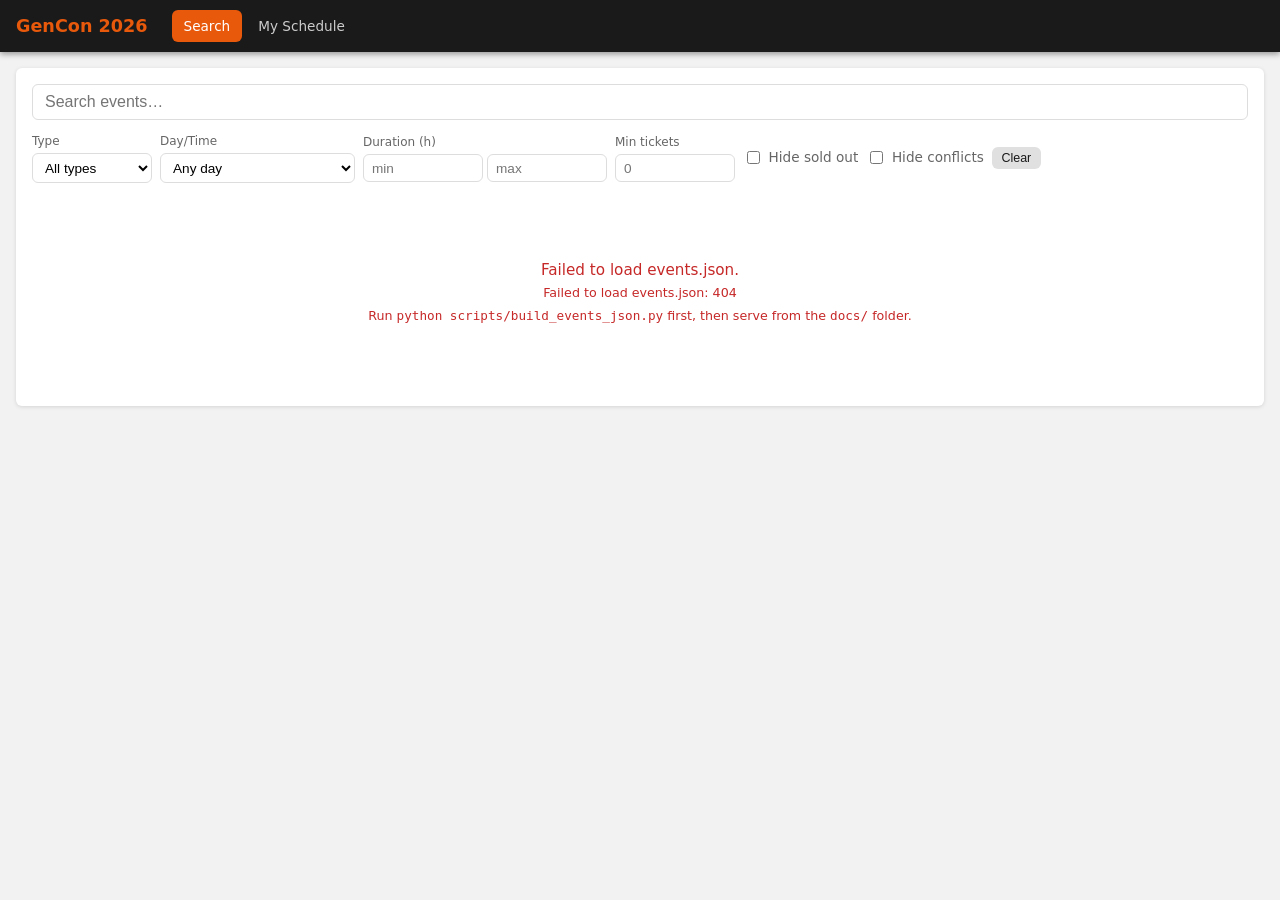
==== commit 4120e431: "feat: add hide conflicts checkbox to search filters Co-Authored-By: Claude Sonnet 4.6 <noreply@anthr" ====
--- a/docs/index.html
+++ b/docs/index.html
@@ -54,6 +54,10 @@
         <input type="checkbox" id="f-hide-soldout">
         Hide sold out
       </label>
+      <label class="filter-checkbox">
+        <input type="checkbox" id="f-hide-conflicts">
+        Hide conflicts
+      </label>
       <button class="btn btn-secondary btn-sm" id="btn-clear-filters">Clear</button>
     </div>
 
@@ -168,12 +172,13 @@
   const minTickets  = parseInt(document.getElementById('f-tickets').value, 10) || 0;
   const hideSoldOut = document.getElementById('f-hide-soldout').checked;
   return {
-    query:      document.getElementById('q').value,
-    type:       document.getElementById('f-type').value,
-    day:        document.getElementById('f-day').value,
-    minDur:     parseFloat(document.getElementById('f-min-dur').value) || 0,
-    maxDur:     parseFloat(document.getElementById('f-max-dur').value) || 0,
-    minTickets: hideSoldOut ? Math.max(minTickets, 1) : minTickets,
+    query:         document.getElementById('q').value,
+    type:          document.getElementById('f-type').value,
+    day:           document.getElementById('f-day').value,
+    minDur:        parseFloat(document.getElementById('f-min-dur').value) || 0,
+    maxDur:        parseFloat(document.getElementById('f-max-dur').value) || 0,
+    minTickets:    hideSoldOut ? Math.max(minTickets, 1) : minTickets,
+    hideConflicts: document.getElementById('f-hide-conflicts').checked,
   };
 }
 
@@ -189,7 +194,14 @@
 
 // ── Search & render ──────────────────────────────────────────
 function runSearch() {
-  filteredEvents = searchEvents(getFilters());
+  const filters = getFilters();
+  filteredEvents = searchEvents(filters);
+  if (filters.hideConflicts) {
+    const scheduled = getScheduledEvents();
+    filteredEvents = filteredEvents.filter(ev =>
+      isScheduled(ev.id) || findConflicts(ev, scheduled).length === 0
+    );
+  }
   displayedCount = 0;
   renderPage();
 }
@@ -400,6 +412,7 @@
     });
   }
   document.getElementById('f-hide-soldout').addEventListener('change', runSearch);
+  document.getElementById('f-hide-conflicts').addEventListener('change', runSearch);
 
   // Clear filters
   document.getElementById('btn-clear-filters').addEventListener('click', () => {
@@ -410,6 +423,7 @@
     document.getElementById('f-max-dur').value          = '';
     document.getElementById('f-tickets').value          = '';
     document.getElementById('f-hide-soldout').checked   = false;
+    document.getElementById('f-hide-conflicts').checked = false;
     runSearch();
   });
 
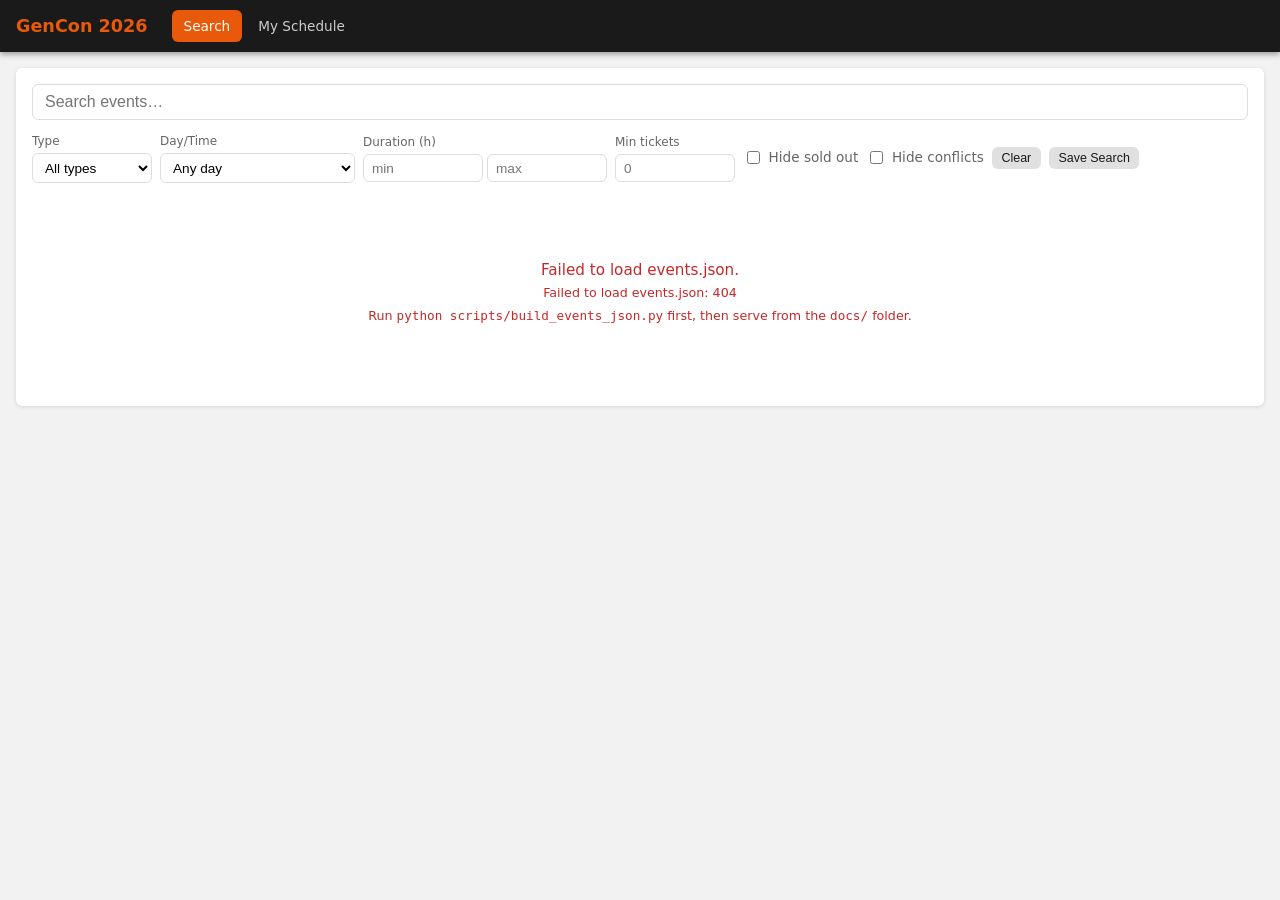
==== commit b7d24d28: "feat: saved searches with email/SMS notifications Adds ability to save filter combinations as "watch" ====
--- a/docs/index.html
+++ b/docs/index.html
@@ -59,6 +59,16 @@
         Hide conflicts
       </label>
       <button class="btn btn-secondary btn-sm" id="btn-clear-filters">Clear</button>
+      <button class="btn btn-secondary btn-sm" id="btn-save-search">Save Search</button>
+    </div>
+
+    <!-- Saved searches panel (hidden until at least one exists) -->
+    <div id="watches-panel" class="watches-panel" style="display:none">
+      <div class="watches-header">
+        <span class="watches-title">Saved Searches</span>
+        <button class="btn btn-secondary btn-sm" id="btn-notif-settings">Notifications…</button>
+      </div>
+      <div id="watches-list"></div>
     </div>
 
     <div class="results-meta" id="results-meta"></div>
@@ -70,12 +80,12 @@
       <table class="event-table" id="results-table" style="display:none">
         <thead>
           <tr>
-            <th class="col-time">Time</th>
-            <th class="col-title">Title</th>
-            <th class="col-type">Type</th>
-            <th class="col-system">System</th>
-            <th class="col-avail">Avail</th>
-            <th class="col-cost">Cost</th>
+            <th class="col-time sortable" data-sort="time">Time</th>
+            <th class="col-title sortable" data-sort="title">Title</th>
+            <th class="col-type sortable" data-sort="type">Type</th>
+            <th class="col-system sortable" data-sort="system">System</th>
+            <th class="col-avail sortable" data-sort="avail">Avail</th>
+            <th class="col-cost sortable" data-sort="cost">Cost</th>
             <th class="col-conflict"></th>
             <th class="col-action"></th>
           </tr>
@@ -139,6 +149,60 @@
   </div>
 </div>
 
+<!-- Save Search Modal -->
+<div class="modal-overlay" id="save-search-modal">
+  <div class="modal" role="dialog" aria-modal="true" aria-labelledby="save-search-title">
+    <div class="modal-header">
+      <h2 id="save-search-title">Save Search</h2>
+      <button class="modal-close" id="save-search-close" aria-label="Close">×</button>
+    </div>
+    <div class="modal-body">
+      <div class="sync-form">
+        <label class="sync-field">Name
+          <input type="text" id="save-search-name" placeholder="e.g. Friday evening RPGs" autocomplete="off">
+        </label>
+        <div id="save-search-preview" class="watch-filter-summary"></div>
+      </div>
+      <div id="save-search-status" style="display:none"></div>
+    </div>
+    <div class="modal-footer">
+      <button class="btn btn-primary" id="save-search-submit">Save</button>
+      <button class="btn btn-secondary" id="save-search-cancel">Cancel</button>
+    </div>
+  </div>
+</div>
+
+<!-- Notification Settings Modal -->
+<div class="modal-overlay" id="notif-settings-modal">
+  <div class="modal" role="dialog" aria-modal="true" aria-labelledby="notif-settings-title">
+    <div class="modal-header">
+      <h2 id="notif-settings-title">Notification Settings</h2>
+      <button class="modal-close" id="notif-settings-close" aria-label="Close">×</button>
+    </div>
+    <div class="modal-body">
+      <div class="sync-form">
+        <label class="sync-field">Email address
+          <input type="email" id="notif-email" placeholder="you@example.com" autocomplete="email">
+        </label>
+        <label class="sync-field">Phone number (for SMS)
+          <input type="tel" id="notif-phone" placeholder="+15551234567" autocomplete="tel">
+        </label>
+        <label class="filter-checkbox sync-remember">
+          <input type="checkbox" id="notif-email-on" checked> Send email notifications
+        </label>
+        <label class="filter-checkbox sync-remember">
+          <input type="checkbox" id="notif-sms-on" checked> Send SMS notifications
+        </label>
+      </div>
+      <div id="notif-settings-status" style="display:none"></div>
+    </div>
+    <div class="modal-footer">
+      <button class="btn btn-primary" id="notif-settings-save">Save</button>
+      <button class="btn btn-secondary" id="notif-settings-cancel">Cancel</button>
+    </div>
+  </div>
+</div>
+
 <div id="toast"></div>
 <footer><span class="version-label"></span></footer>
 
@@ -148,6 +212,168 @@
 let filteredEvents = [];
 let displayedCount = 0;
 let detailEventId  = null;
+let sortCol        = null;  // active sort column key, or null
+let sortDir        = 1;     // 1 = asc, -1 = desc
+
+// ── Watches (saved searches) ─────────────────────────────────
+const WATCHES_CACHE_KEY = 'gencon-watches-cache';
+
+async function loadWatches() {
+  try {
+    const resp = await fetch(`${AI_WORKER_URL}/watches`);
+    if (!resp.ok) throw new Error(resp.status);
+    const watches = await resp.json();
+    localStorage.setItem(WATCHES_CACHE_KEY, JSON.stringify(watches));
+    renderWatches(watches);
+  } catch {
+    // Fall back to cache so the panel still shows up offline
+    const cached = localStorage.getItem(WATCHES_CACHE_KEY);
+    if (cached) renderWatches(JSON.parse(cached));
+  }
+}
+
+function renderWatches(watches) {
+  const panel = document.getElementById('watches-panel');
+  const list  = document.getElementById('watches-list');
+  if (!watches.length) { panel.style.display = 'none'; return; }
+  panel.style.display = '';
+  list.innerHTML = watches.map(w => `
+    <div class="watch-row" data-id="${esc(w.id)}">
+      <span class="watch-name">${esc(w.name)}</span>
+      <span class="watch-filter-summary">${esc(filterSummary(JSON.parse(w.filters)))}</span>
+      <button class="btn btn-secondary btn-sm btn-watch-apply" data-filters="${esc(w.filters)}">Apply</button>
+      <button class="btn btn-secondary btn-sm btn-watch-delete" data-id="${esc(w.id)}">✕</button>
+    </div>`).join('');
+}
+
+function filterSummary(f) {
+  const parts = [];
+  if (f.query)     parts.push(`"${f.query}"`);
+  if (f.type)      parts.push(`Type: ${f.type}`);
+  if (f.day)       parts.push(`Day: ${f.day}`);
+  if (f.minDur)    parts.push(`≥${f.minDur}h`);
+  if (f.maxDur)    parts.push(`≤${f.maxDur}h`);
+  if (f.minTickets > 0) parts.push(`≥${f.minTickets} tickets`);
+  return parts.join(' · ') || 'All events';
+}
+
+async function deleteWatch(id) {
+  try {
+    await fetch(`${AI_WORKER_URL}/watches/${encodeURIComponent(id)}`, { method: 'DELETE' });
+  } catch { /* best-effort */ }
+  const cached = JSON.parse(localStorage.getItem(WATCHES_CACHE_KEY) || '[]').filter(w => w.id !== id);
+  localStorage.setItem(WATCHES_CACHE_KEY, JSON.stringify(cached));
+  renderWatches(cached);
+}
+
+function applyWatch(filtersJson) {
+  const f = JSON.parse(filtersJson);
+  document.getElementById('q').value             = f.query      || '';
+  document.getElementById('f-type').value        = f.type       || '';
+  document.getElementById('f-day').value         = f.day        || '';
+  document.getElementById('f-min-dur').value     = f.minDur     || '';
+  document.getElementById('f-max-dur').value     = f.maxDur     || '';
+  document.getElementById('f-tickets').value     = f.minTickets || '';
+  document.getElementById('f-hide-soldout').checked   = false;
+  document.getElementById('f-hide-conflicts').checked = false;
+  runSearch();
+}
+
+// ── Save Search modal ────────────────────────────────────────
+function openSaveSearchModal() {
+  const filters = getFilters();
+  // Strip hideConflicts from saved filter — schedule changes over time
+  const { hideConflicts: _, ...saveFilters } = filters;
+  document.getElementById('save-search-name').value = '';
+  document.getElementById('save-search-preview').textContent = filterSummary(saveFilters);
+  document.getElementById('save-search-status').style.display = 'none';
+  document.getElementById('save-search-modal').classList.add('open');
+  document.getElementById('save-search-modal')._filters = saveFilters;
+  document.getElementById('save-search-name').focus();
+}
+
+async function doSaveSearch() {
+  const name    = document.getElementById('save-search-name').value.trim();
+  const filters = document.getElementById('save-search-modal')._filters;
+  if (!name) { setSaveStatus('Please enter a name.', 'err'); return; }
+
+  document.getElementById('save-search-submit').disabled = true;
+  setSaveStatus('Saving…');
+
+  try {
+    const resp = await fetch(`${AI_WORKER_URL}/watches`, {
+      method: 'POST',
+      headers: { 'Content-Type': 'application/json' },
+      body: JSON.stringify({ name, filters }),
+    });
+    const data = await resp.json();
+    if (data.error) throw new Error(data.error);
+
+    // Update cache
+    const cached = JSON.parse(localStorage.getItem(WATCHES_CACHE_KEY) || '[]');
+    cached.unshift(data);
+    localStorage.setItem(WATCHES_CACHE_KEY, JSON.stringify(cached));
+    renderWatches(cached);
+
+    closeModal('save-search-modal');
+    showToast(`Saved search: ${name}`);
+  } catch (err) {
+    setSaveStatus(err.message, 'err');
+  } finally {
+    document.getElementById('save-search-submit').disabled = false;
+  }
+}
+
+function setSaveStatus(msg, type) {
+  const el = document.getElementById('save-search-status');
+  el.style.display = '';
+  el.className = `sync-status${type === 'err' ? ' sync-status-err' : ''}`;
+  el.textContent = msg;
+}
+
+// ── Notification Settings modal ──────────────────────────────
+async function openNotifSettings() {
+  document.getElementById('notif-settings-status').style.display = 'none';
+  try {
+    const resp = await fetch(`${AI_WORKER_URL}/prefs`);
+    if (resp.ok) {
+      const p = await resp.json();
+      document.getElementById('notif-email').value      = p.email    || '';
+      document.getElementById('notif-phone').value      = p.phone    || '';
+      document.getElementById('notif-email-on').checked = p.email_on !== false;
+      document.getElementById('notif-sms-on').checked   = p.sms_on   !== false;
+    }
+  } catch { /* leave defaults */ }
+  document.getElementById('notif-settings-modal').classList.add('open');
+}
+
+async function doSaveNotifSettings() {
+  const prefs = {
+    email:    document.getElementById('notif-email').value.trim(),
+    phone:    document.getElementById('notif-phone').value.trim(),
+    email_on: document.getElementById('notif-email-on').checked ? '1' : '0',
+    sms_on:   document.getElementById('notif-sms-on').checked   ? '1' : '0',
+  };
+  document.getElementById('notif-settings-save').disabled = true;
+  try {
+    const resp = await fetch(`${AI_WORKER_URL}/prefs`, {
+      method: 'POST',
+      headers: { 'Content-Type': 'application/json' },
+      body: JSON.stringify(prefs),
+    });
+    const data = await resp.json();
+    if (data.error) throw new Error(data.error);
+    closeModal('notif-settings-modal');
+    showToast('Notification settings saved');
+  } catch (err) {
+    const el = document.getElementById('notif-settings-status');
+    el.style.display = '';
+    el.className = 'sync-status sync-status-err';
+    el.textContent = err.message;
+  } finally {
+    document.getElementById('notif-settings-save').disabled = false;
+  }
+}
 
 // ── Boot ────────────────────────────────────────────────────
 document.addEventListener('DOMContentLoaded', async () => {
@@ -164,6 +390,7 @@
   populateTypeFilter();
   updateHeaderCount();
   runSearch();
+  loadWatches();
   bindEvents();
 });
 
@@ -192,6 +419,36 @@
   }
 }
 
+// ── Sort ─────────────────────────────────────────────────────
+function applySort() {
+  if (!sortCol) return;
+  filteredEvents.sort((a, b) => {
+    let cmp = 0;
+    switch (sortCol) {
+      case 'time': {
+        const sa = parseTime(a.start), sb = parseTime(b.start);
+        cmp = (sa && sb) ? sa - sb : 0;
+        break;
+      }
+      case 'title':  cmp = (a.title  || '').localeCompare(b.title  || ''); break;
+      case 'type':   cmp = (a.type   || '').localeCompare(b.type   || ''); break;
+      case 'system': cmp = (a.system || '').localeCompare(b.system || ''); break;
+      case 'avail':  cmp = (a.ticketsAvailable || 0) - (b.ticketsAvailable || 0); break;
+      case 'cost':   cmp = (a.cost   || 0) - (b.cost   || 0); break;
+    }
+    return cmp * sortDir;
+  });
+}
+
+function updateSortHeaders() {
+  for (const th of document.querySelectorAll('#results-table thead th[data-sort]')) {
+    if (!th.dataset.label) th.dataset.label = th.textContent.trim();
+    const active = th.dataset.sort === sortCol;
+    th.textContent = th.dataset.label + (active ? (sortDir === 1 ? ' ▲' : ' ▼') : '');
+    th.classList.toggle('sort-active', active);
+  }
+}
+
 // ── Search & render ──────────────────────────────────────────
 function runSearch() {
   const filters = getFilters();
@@ -202,6 +459,7 @@
       isScheduled(ev.id) || findConflicts(ev, scheduled).length === 0
     );
   }
+  applySort();
   displayedCount = 0;
   renderPage();
 }
@@ -430,6 +688,23 @@
   // Load more
   document.getElementById('btn-load-more').addEventListener('click', renderPage);
 
+  // Column sort
+  document.querySelector('#results-table thead').addEventListener('click', e => {
+    const th = e.target.closest('th[data-sort]');
+    if (!th) return;
+    const col = th.dataset.sort;
+    if (sortCol === col) {
+      sortDir *= -1;
+    } else {
+      sortCol = col;
+      sortDir = 1;
+    }
+    updateSortHeaders();
+    applySort();
+    displayedCount = 0;
+    renderPage();
+  });
+
   // Results table delegation
   document.getElementById('results-body').addEventListener('click', e => {
     const addBtn  = e.target.closest('.btn-add');
@@ -465,8 +740,31 @@
     if (pendingAddId) handleAdd(pendingAddId, true);
   });
 
+  // Save Search button
+  document.getElementById('btn-save-search').addEventListener('click', openSaveSearchModal);
+  document.getElementById('save-search-close').addEventListener('click',  () => closeModal('save-search-modal'));
+  document.getElementById('save-search-cancel').addEventListener('click', () => closeModal('save-search-modal'));
+  document.getElementById('save-search-submit').addEventListener('click', doSaveSearch);
+  document.getElementById('save-search-name').addEventListener('keydown', e => {
+    if (e.key === 'Enter') doSaveSearch();
+  });
+
+  // Notification settings
+  document.getElementById('btn-notif-settings').addEventListener('click', openNotifSettings);
+  document.getElementById('notif-settings-close').addEventListener('click',  () => closeModal('notif-settings-modal'));
+  document.getElementById('notif-settings-cancel').addEventListener('click', () => closeModal('notif-settings-modal'));
+  document.getElementById('notif-settings-save').addEventListener('click', doSaveNotifSettings);
+
+  // Saved searches list (delegated)
+  document.getElementById('watches-list').addEventListener('click', e => {
+    const applyBtn  = e.target.closest('.btn-watch-apply');
+    const deleteBtn = e.target.closest('.btn-watch-delete');
+    if (applyBtn)  applyWatch(applyBtn.dataset.filters);
+    if (deleteBtn) deleteWatch(deleteBtn.dataset.id);
+  });
+
   // Close modals on overlay click
-  for (const id of ['detail-modal', 'alts-modal', 'conflict-modal']) {
+  for (const id of ['detail-modal', 'alts-modal', 'conflict-modal', 'save-search-modal', 'notif-settings-modal']) {
     document.getElementById(id).addEventListener('click', e => {
       if (e.target === document.getElementById(id)) closeModal(id);
     });
@@ -475,7 +773,7 @@
   // Close on Escape
   document.addEventListener('keydown', e => {
     if (e.key === 'Escape') {
-      for (const id of ['conflict-modal', 'alts-modal', 'detail-modal']) {
+      for (const id of ['conflict-modal', 'alts-modal', 'detail-modal', 'save-search-modal', 'notif-settings-modal']) {
         if (document.getElementById(id).classList.contains('open')) {
           closeModal(id);
           break;
--- a/docs/style.css
+++ b/docs/style.css
@@ -207,6 +207,12 @@
   text-transform: uppercase;
   letter-spacing: .03em;
 }
+table.event-table th.sortable {
+  cursor: pointer;
+  user-select: none;
+}
+table.event-table th.sortable:hover { color: var(--text); }
+table.event-table th.sort-active { color: var(--text); }
 
 table.event-table td {
   padding: .45rem .6rem;
@@ -482,6 +488,14 @@
 
 .schedule-toolbar .schedule-count { margin-left: auto; font-size: .82rem; color: var(--text-muted); }
 
+.sync-form { display: flex; flex-direction: column; gap: .75rem; }
+.sync-field { display: flex; flex-direction: column; gap: .3rem; font-size: .85rem; color: var(--text-muted); }
+.sync-field input { padding: .4rem .6rem; border: 1px solid var(--border); border-radius: var(--radius); font-size: .95rem; }
+.sync-remember { margin-top: .25rem; }
+.sync-status { margin-top: .75rem; padding: .5rem .75rem; border-radius: var(--radius); font-size: .875rem; }
+.sync-status-err  { background: #fff0f0; color: var(--danger-text); }
+.sync-status-warn { background: #fffbea; color: #7a5c00; }
+
 /* ── Loading / empty states ─────────────────────────────── */
 .loading-msg {
   text-align: center;
@@ -678,3 +692,44 @@
   color: var(--muted-text);
   font-size: .78rem;
 }
+
+/* ── Saved searches panel ── */
+.watches-panel {
+  background: var(--card);
+  border: 1px solid var(--border);
+  border-radius: var(--radius);
+  padding: .75rem 1rem;
+  margin-bottom: .75rem;
+}
+.watches-header {
+  display: flex;
+  align-items: center;
+  justify-content: space-between;
+  margin-bottom: .5rem;
+}
+.watches-title {
+  font-weight: 600;
+  font-size: .95rem;
+}
+.watch-row {
+  display: flex;
+  align-items: center;
+  gap: .5rem;
+  padding: .35rem 0;
+  border-top: 1px solid var(--border);
+  flex-wrap: wrap;
+}
+.watch-name {
+  font-weight: 500;
+  font-size: .9rem;
+  min-width: 0;
+}
+.watch-filter-summary {
+  color: var(--text-muted);
+  font-size: .8rem;
+  flex: 1;
+  min-width: 0;
+  overflow: hidden;
+  text-overflow: ellipsis;
+  white-space: nowrap;
+}
